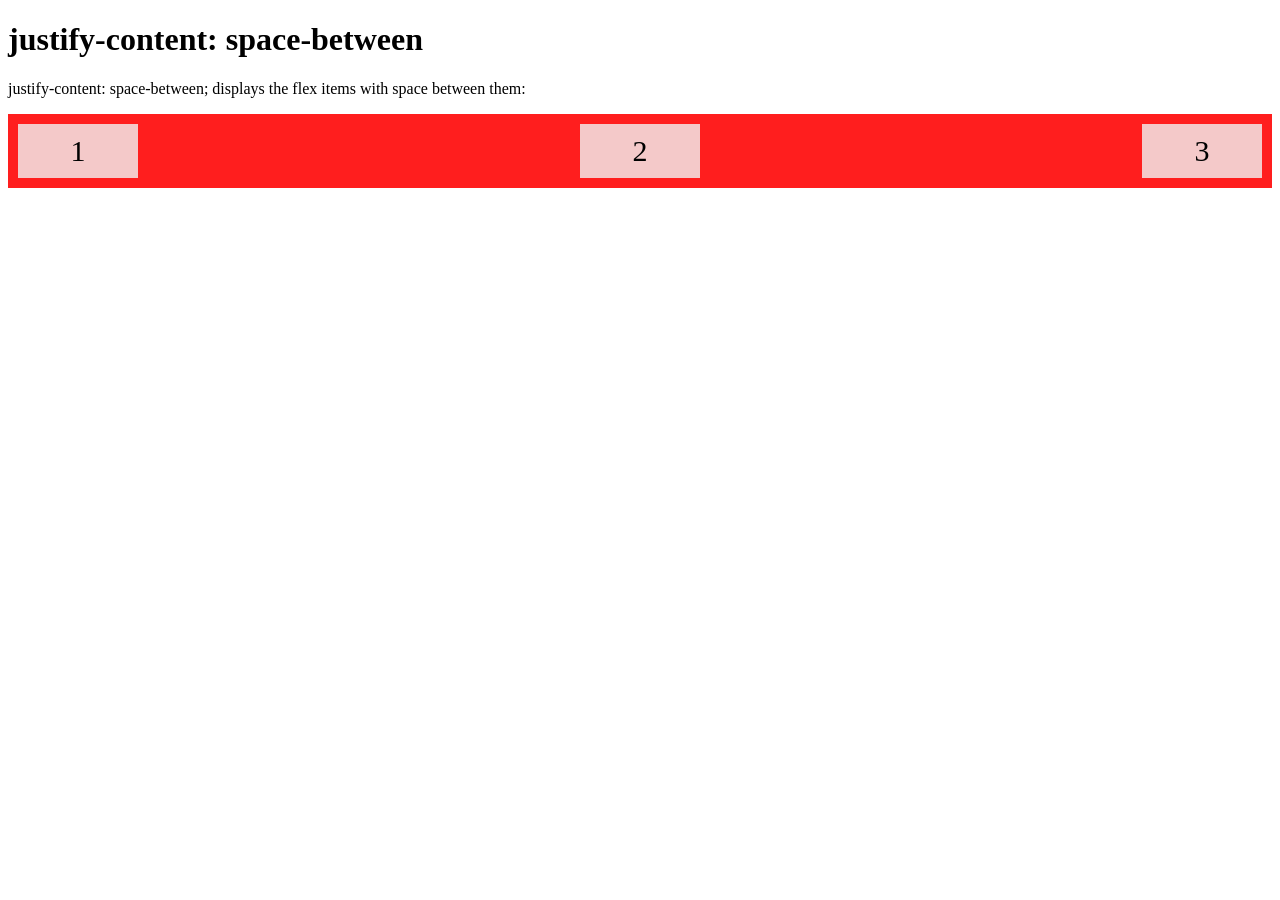
==== atividade_flex/atividade_flex.html @ ece5bf51 "22" ====
<!DOCTYPE html>
<html>
    <head>
        <style>
         .container {
          display: flex;
          justify-content: space-between;
          background-color: #ff1e1e;
          }

        .container div {
        background-color: hsla(0, 0%, 95%, 0.808);
        width: 100px;
        margin: 10px;
        padding: 10px;
        text-align: center;  
        font-size: 30px;
       }
     </style>
    </head>
     <body>

     <h1>justify-content: space-between</h1>

     <p>justify-content: space-between; displays the flex items with space between them:</p>

     <div class="container">
     <div>1</div>
     <div>2</div>
     <div>3</div>  
     </div>
    </body>
</html>
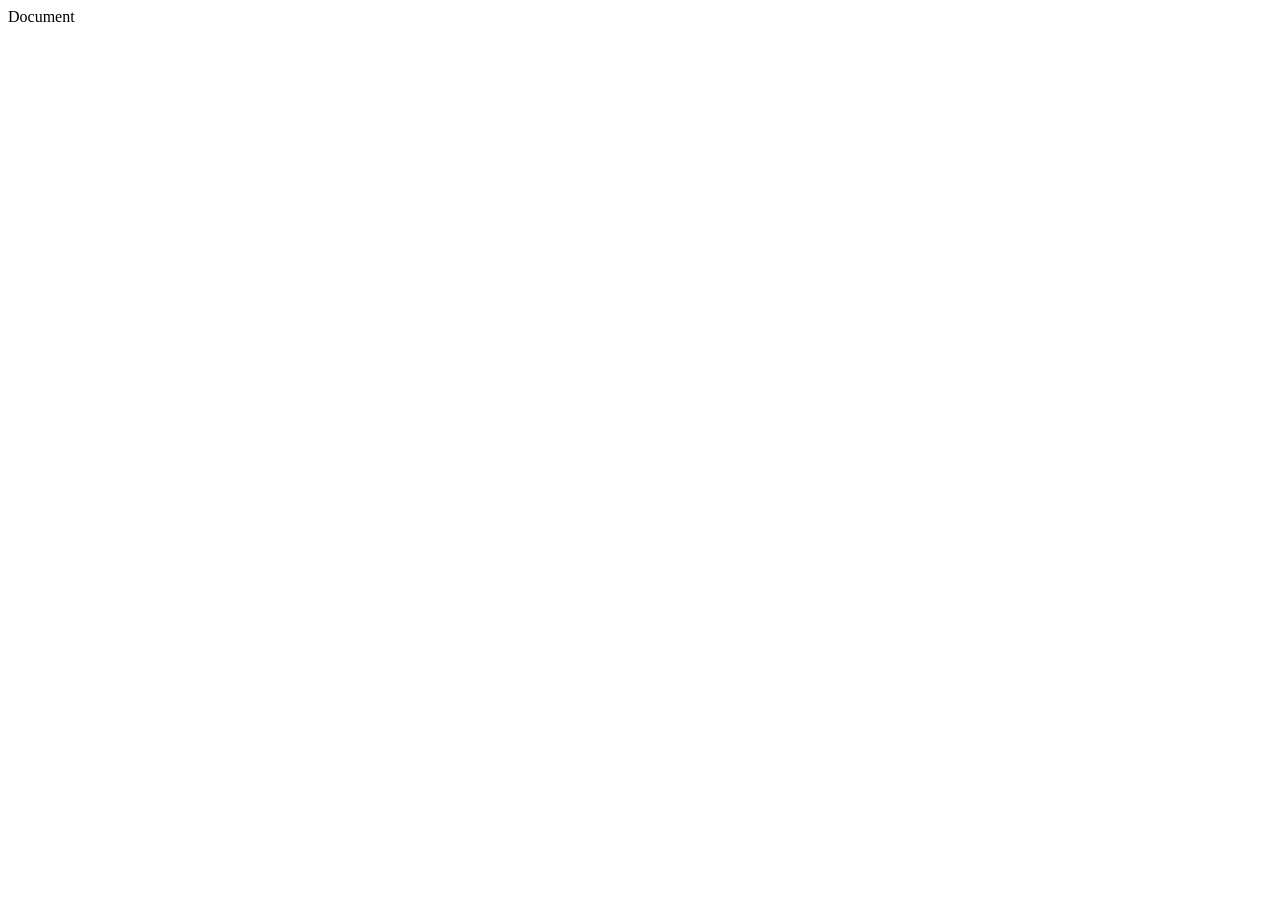
==== commit 08848b9a: "55" ====
--- a/atividade_flex/atividade_flex.html
+++ b/atividade_flex/atividade_flex.html
@@ -1,33 +1,15 @@
 <!DOCTYPE html>
-<html>
-    <head>
-        <style>
-         .container {
-          display: flex;
-          justify-content: space-between;
-          background-color: #ff1e1e;
-          }
+<html lang="pt-BR"></html>
+      <head> 
+         <meta charset="UTF-8">
+         <meta name="viewport" content="width=, initial-scale=0"
+         <title>Document</title>
+         <link rel="stylesheet" href="../assets/style_flex.css">
+      </head>
+      <body>
+         <div class="container">
+         <div class="quadradado_vermelho"></div>
+         </div>
+      </body>
+</html>
 
-        .container div {
-        background-color: hsla(0, 0%, 95%, 0.808);
-        width: 100px;
-        margin: 10px;
-        padding: 10px;
-        text-align: center;  
-        font-size: 30px;
-       }
-     </style>
-    </head>
-     <body>
-
-     <h1>justify-content: space-between</h1>
-
-     <p>justify-content: space-between; displays the flex items with space between them:</p>
-
-     <div class="container">
-     <div>1</div>
-     <div>2</div>
-     <div>3</div>  
-     </div>
-    </body>
-</html>
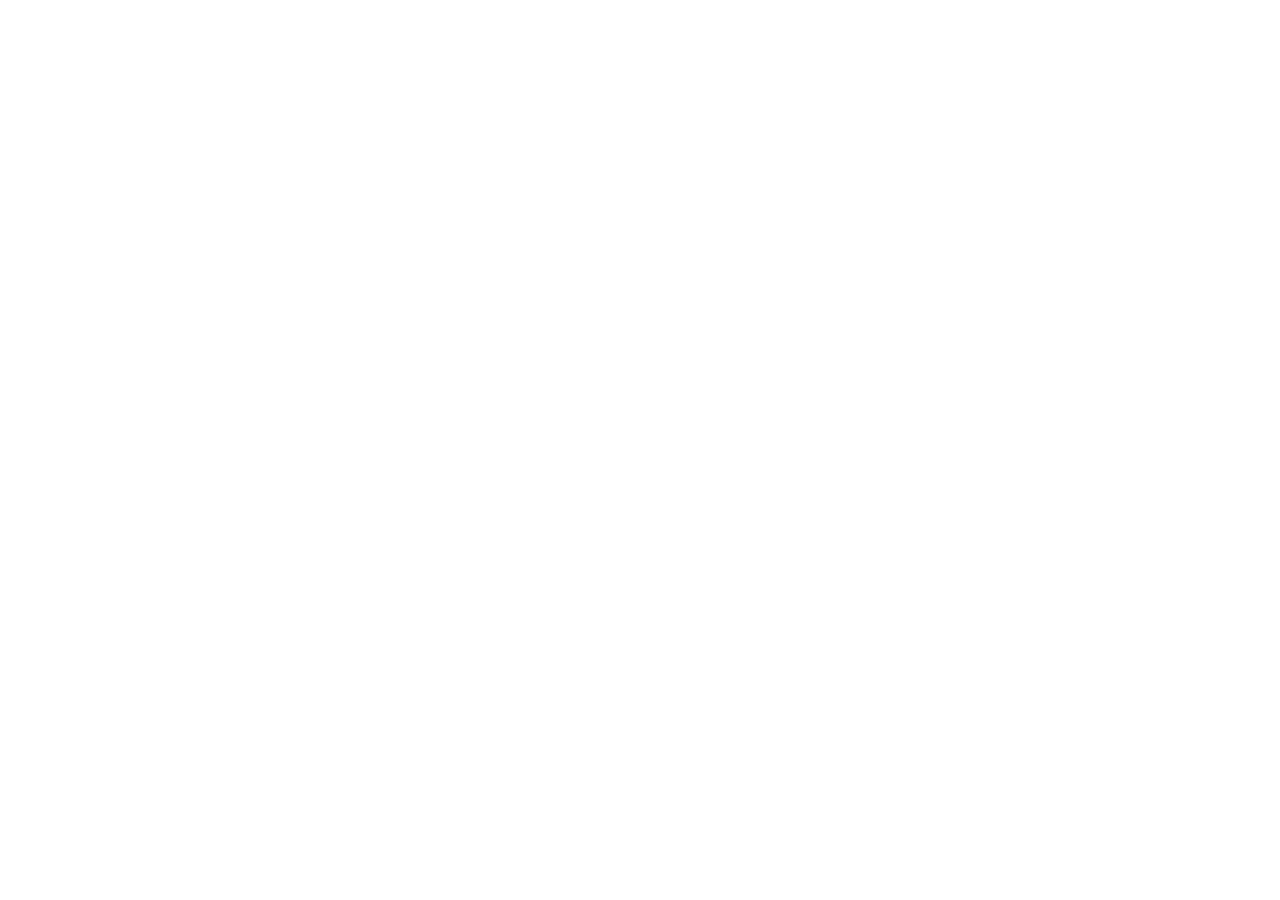
==== commit 56cddfab: "v666" ====
--- a/atividade_flex/atividade_flex.html
+++ b/atividade_flex/atividade_flex.html
@@ -1,14 +1,16 @@
 <!DOCTYPE html>
-<html lang="pt-BR"></html>
+<html lang="pt-BR">
       <head> 
          <meta charset="UTF-8">
-         <meta name="viewport" content="width=, initial-scale=0"
-         <title>Document</title>
-         <link rel="stylesheet" href="../assets/style_flex.css">
+         <meta name="viewport" content="width=, initial-scale=0">
+         <title>Atividade flex</title>
+         <link rel="stylesheet" href="../assets/css/style_flex.css">
       </head>
       <body>
          <div class="container">
-         <div class="quadradado_vermelho"></div>
+            <div>
+               <div class="quadradado_vermelho"></div>
+            </div>
          </div>
       </body>
 </html>
--- a/assets/css/style_flex.css
+++ b/assets/css/style_flex.css
@@ -0,0 +1,16 @@
+.container{
+  display: flex;
+  flex-direction: row;
+  justify-content: center;
+  background-color: grey;
+}
+
+.quadrado_vermelho{
+  background-color: red;
+  width: 50px;
+  height: 50px;
+  margin: 10px;
+  padding: 10px;
+  flex-direction: row;
+  justify-content: center;
+}
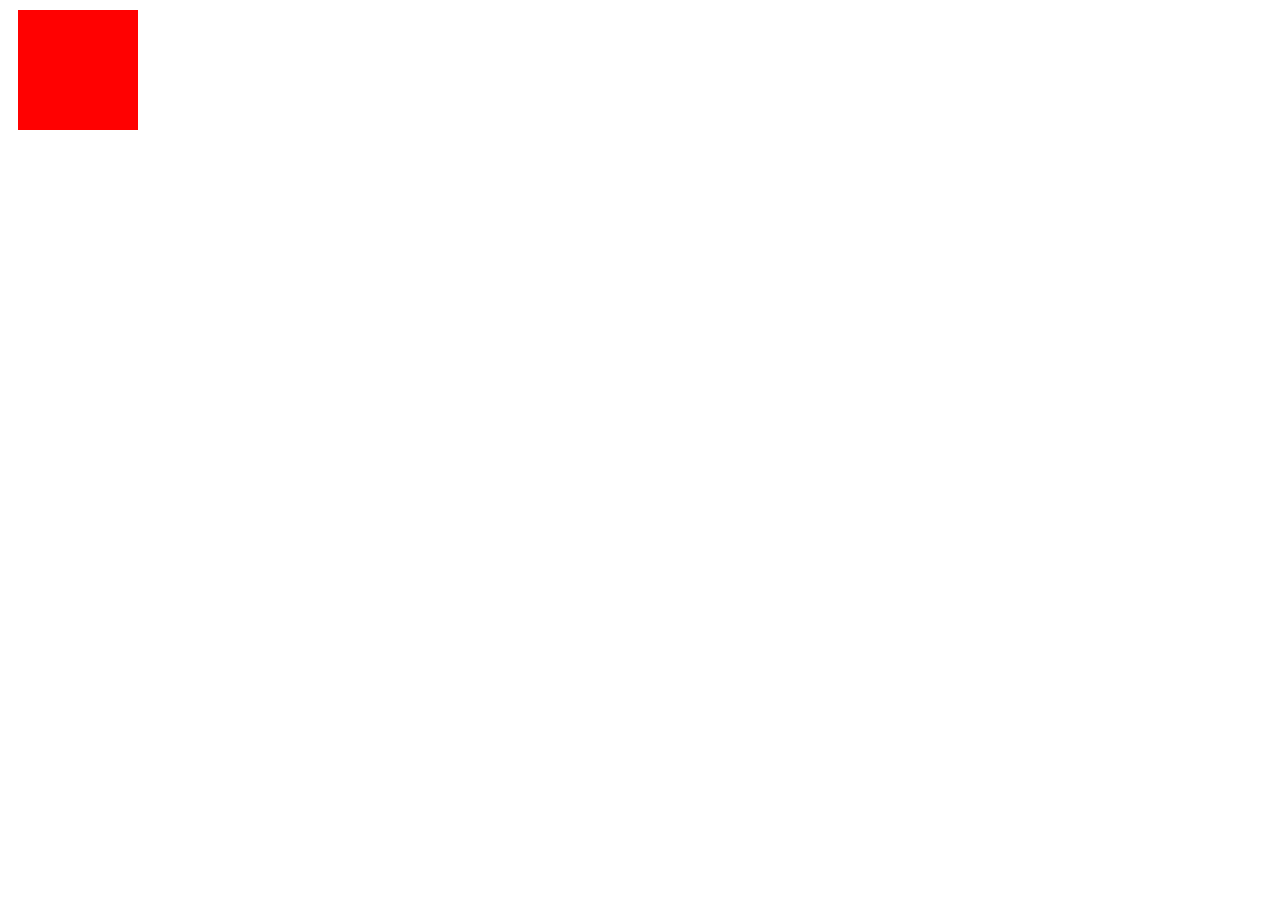
==== commit 5989fb93: "ok" ====
--- a/atividade_flex/atividade_flex.html
+++ b/atividade_flex/atividade_flex.html
@@ -1,17 +1,15 @@
 <!DOCTYPE html>
 <html lang="pt-BR">
-      <head> 
-         <meta charset="UTF-8">
-         <meta name="viewport" content="width=, initial-scale=0">
-         <title>Atividade flex</title>
-         <link rel="stylesheet" href="../assets/css/style_flex.css">
-      </head>
-      <body>
-         <div class="container">
-            <div>
-               <div class="quadradado_vermelho"></div>
-            </div>
-         </div>
-      </body>
+<head>
+    <meta charset="UTF-8">
+    <meta name="viewport" content="width=device-width, initial-scale=1.0">
+    <title>Document</title>
+    <link rel="stylesheet" href="../assets/style_flex.css">
+</head>
+<body>
+    <div class="container">
+        <div class="quadrado_vermelho"></div>
+    </div>
+</body>
 </html>
 
--- a/assets/style_flex.css
+++ b/assets/style_flex.css
@@ -0,0 +1,15 @@
+ontainer {
+  display: flex;
+  flex-direction: row;
+  background-color: gray;
+  justify-content: center;
+  align-items: center;
+}
+
+.quadrado_vermelho {
+  background-color: #ff0101;
+  width: 100px;
+  height: 100px;
+  margin: 10px;
+  padding: 10px;
+}
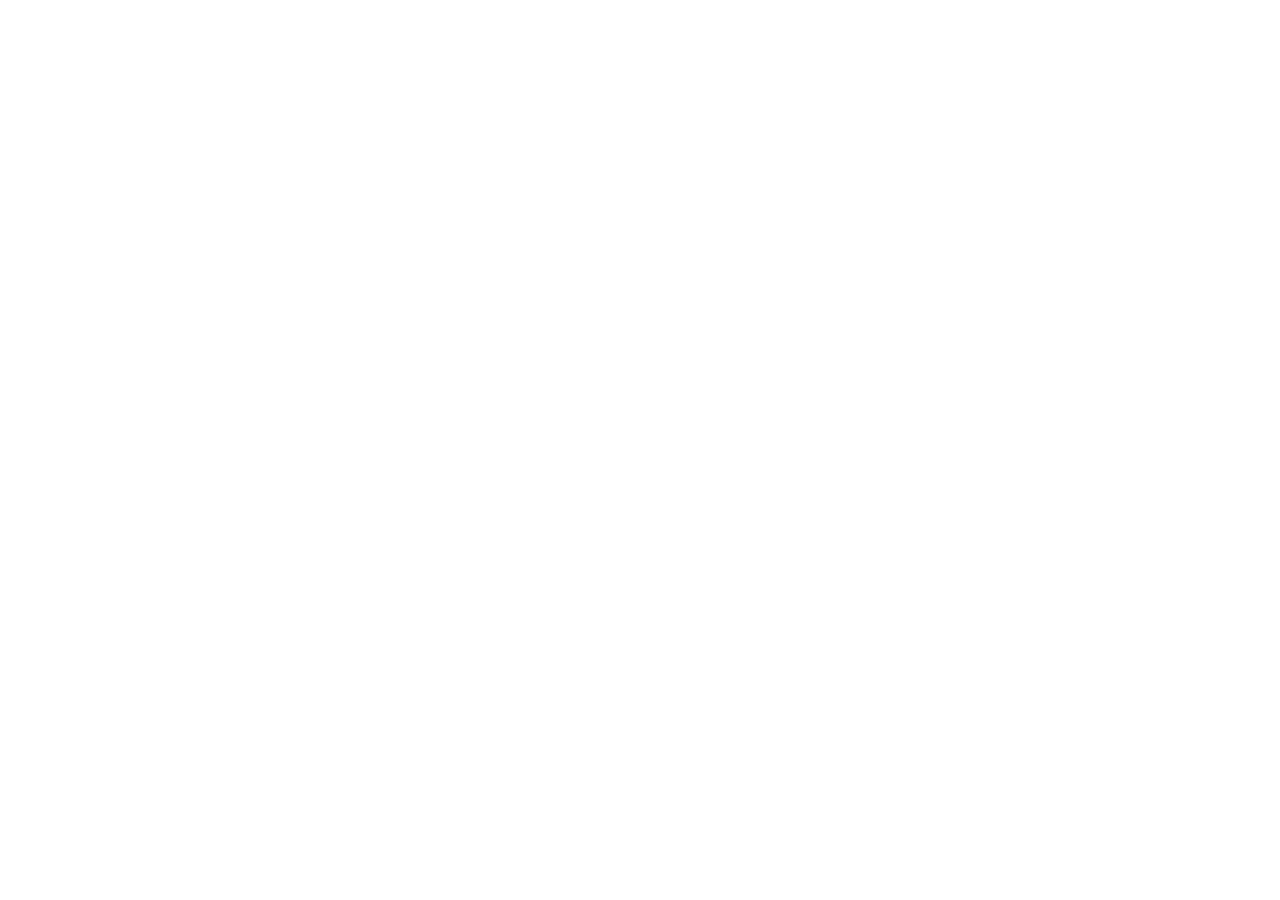
==== commit e4a1061b: "666" ====
--- a/atividade_flex/atividade_flex.html
+++ b/atividade_flex/atividade_flex.html
@@ -11,5 +11,4 @@
         <div class="quadrado_vermelho"></div>
     </div>
 </body>
-</html>
-
+</html>
